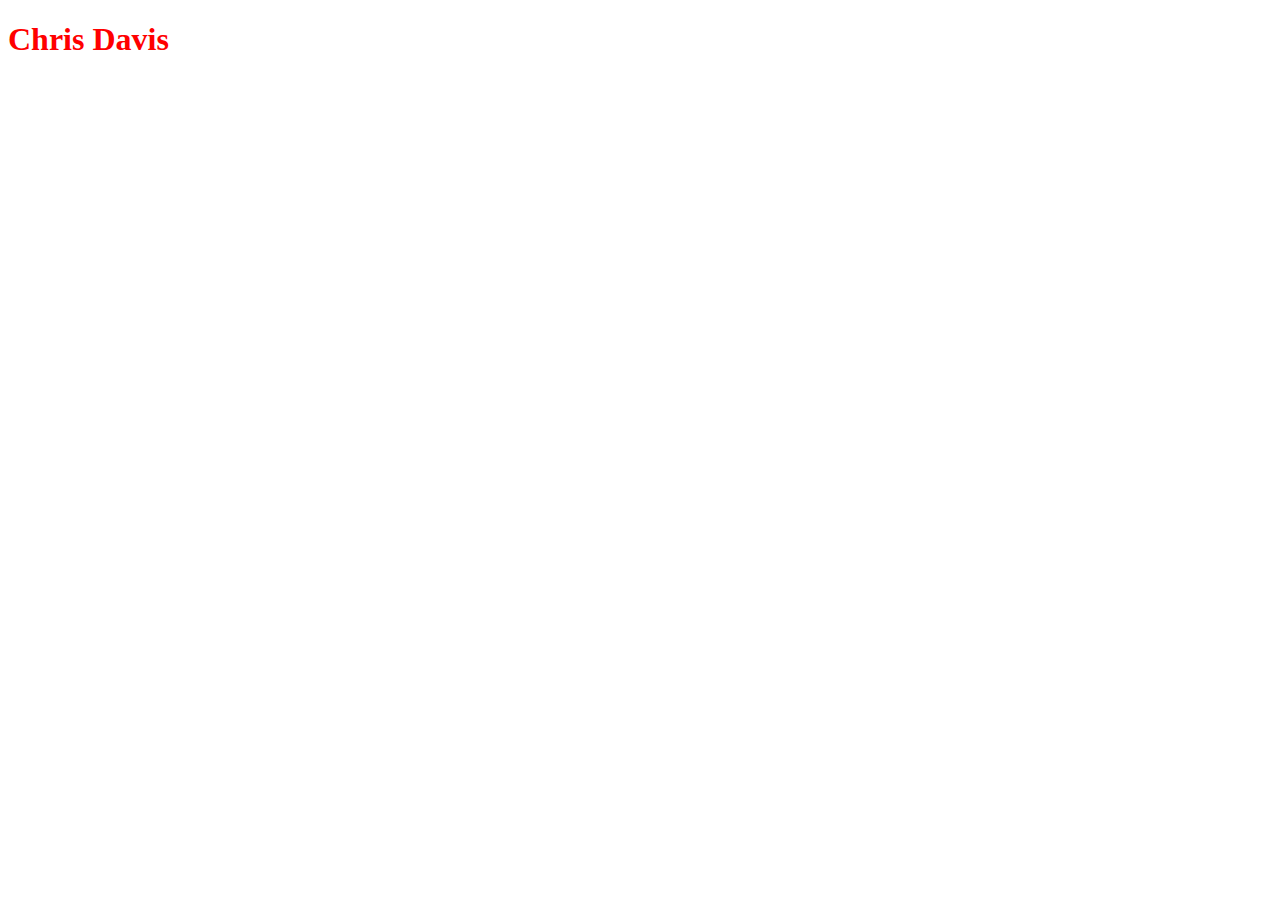
==== index.html @ 554c3100 "initial commit" ====
<!DOCTYPE html>
<html>
  <head>
    <meta charset="utf-8">
    <title>My portfolio</title>
    <link href="style.css" type="text/css"
    rel="stylesheet">


  </head>
  <body>
    <h1>Chris Davis</h1>



  </body>
</html>
---- style.css ----
h1{color: red;}
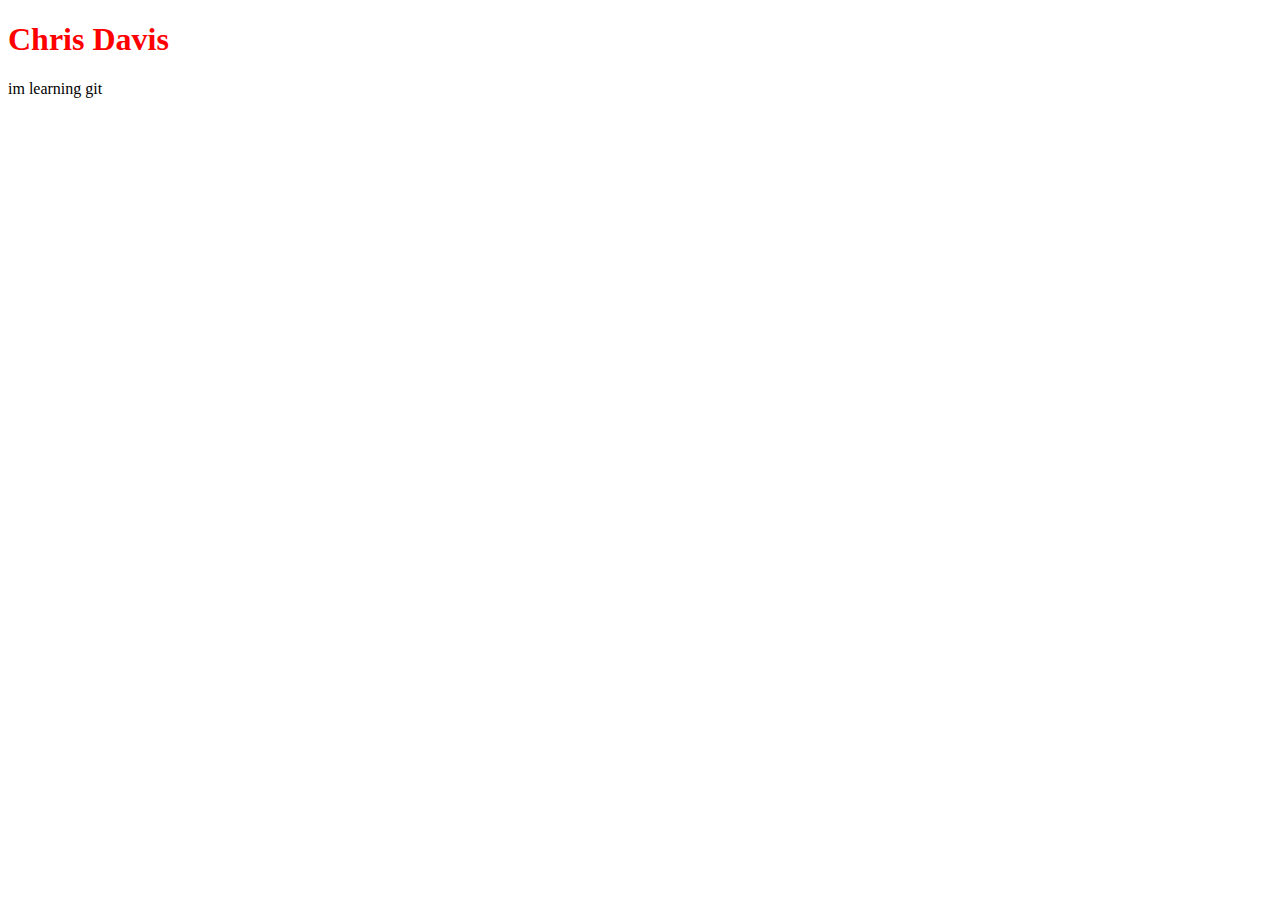
==== commit 5041a803: "second commit" ====
--- a/index.html
+++ b/index.html
@@ -10,7 +10,7 @@
   </head>
   <body>
     <h1>Chris Davis</h1>
-
+<p>im learning git</p>
 
 
   </body>
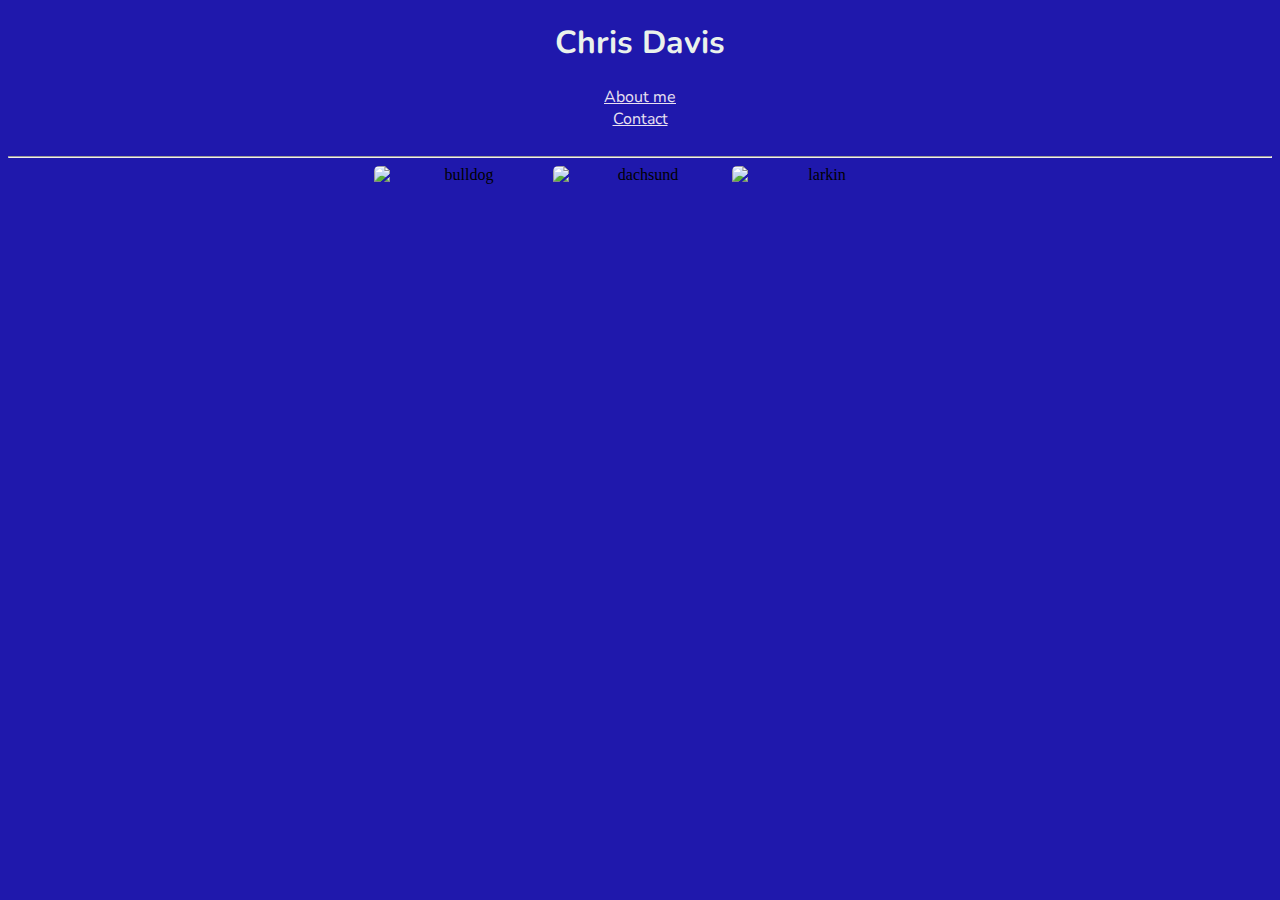
==== commit 2eaa14ac: "initial" ====
--- a/index.html
+++ b/index.html
@@ -7,10 +7,33 @@
     rel="stylesheet">
 
 
+    <style>
+@import url('https://fonts.googleapis.com/css?family=Nunito');
+</style>
+
+
   </head>
   <body>
     <h1>Chris Davis</h1>
-<p>im learning git</p>
+
+
+<div
+  <ul>
+    <li><a href="aboutme.html">About me</a></li>
+    <li><a href="contact.html">Contact</a></li>
+</div>
+
+<hr />
+
+
+
+
+    <div id="images">
+    <img src="http://d21vu35cjx7sd4.cloudfront.net/dims3/MMAH/crop/0x0%2B0%2B0/resize/645x380/quality/90/?url=http%3A%2F%2Fs3.amazonaws.com%2Fassets.prod.vetstreet.com%2F53%2F3b2c909e8911e0a2380050568d634f%2Ffile%2FBulldogs-3-645mk062111.jpg" alt="bulldog">
+    <img src="https://s-media-cache-ak0.pinimg.com/564x/7b/87/e9/7b87e95b02ae502188586dbb2134d31b.jpg" alt="dachsund">
+    <img src="http://www.gannett-cdn.com/-mm-/5fb66e53558a07d0339837391a997cf739218246/c=635-375-4050-2943&r=x404&c=534x401/local/-/media/2016/02/06/DetroitFreePress/DetroitFreePress/635903752039930226-AP-APTOPIX-Islanders-Red-Win-1-.jpg" alt="larkin">
+    </div>
+
 
 
   </body>
--- a/style.css
+++ b/style.css
@@ -1 +1,36 @@
-h1{color: red;}
+h1 {
+  font-family: 'Nunito', sans-serif;
+  text-align: center;
+  color:rgb(234, 242, 235)
+}
+
+p {
+  color: rgb(146, 215, 16);
+}
+body{
+  background-color: rgb(31, 24, 172)
+}
+
+div {
+    text-align:center;
+}
+
+div img {
+  border-radius: 5px;
+    display: inline-block;
+    width: 175px;
+    height: 125px;
+}
+
+div:after {
+  border-radius: 5px;
+    content: '';
+    display: inline-block;
+    width: 100%;
+}
+
+a
+{
+  font-family: 'Nunito', sans-serif;
+
+  color:rgb(233, 225, 241)}
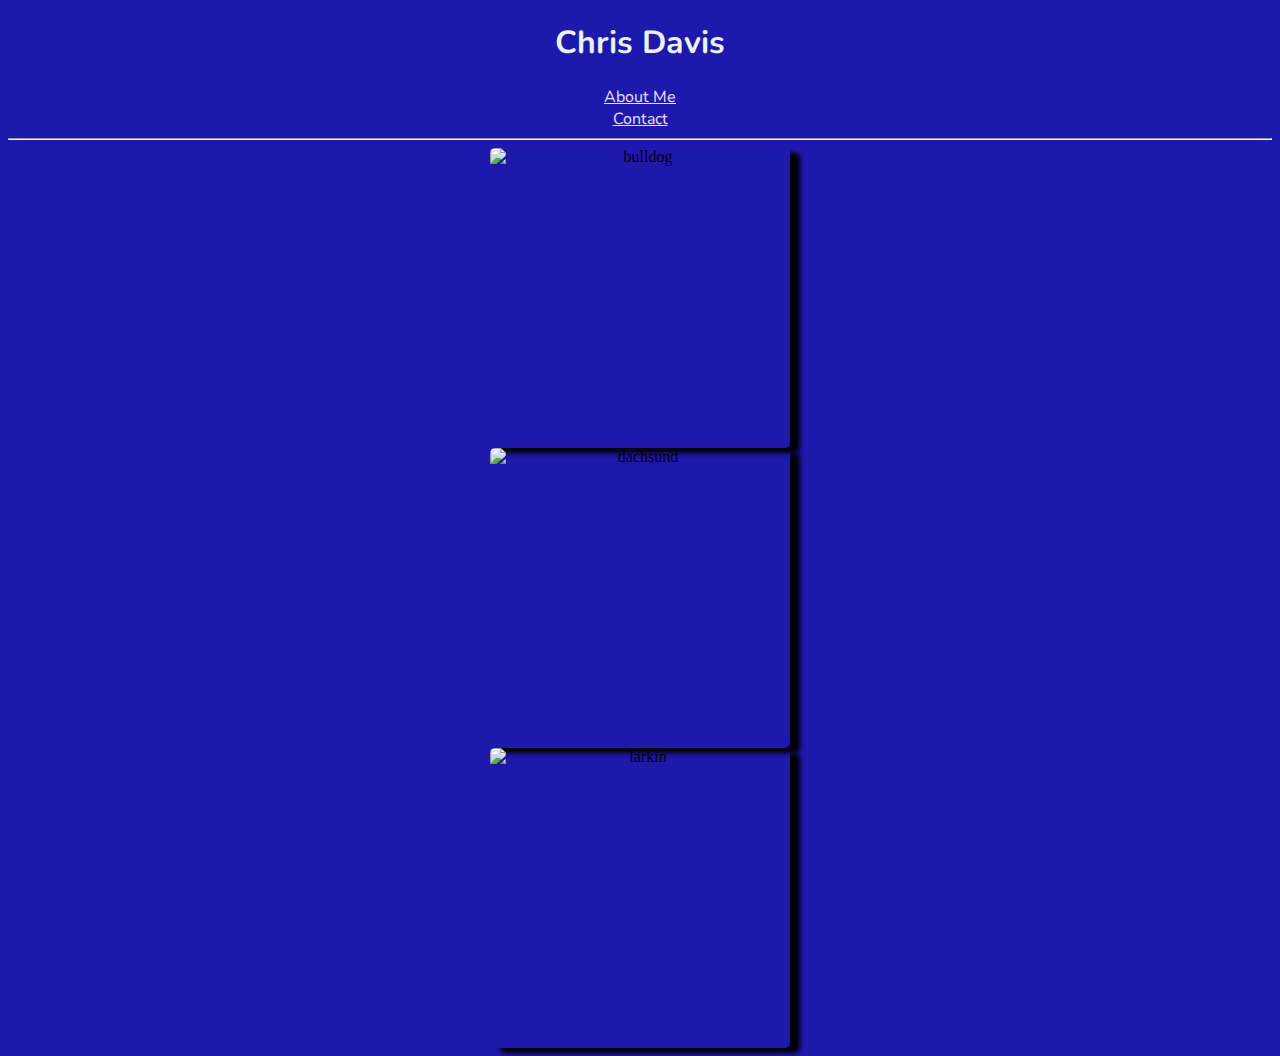
==== commit 8bbbf2a1: "initial" ====
--- a/index.html
+++ b/index.html
@@ -13,13 +13,13 @@
 
 
   </head>
-  <body>
+  <body id="page1">
     <h1>Chris Davis</h1>
 
 
 <div
   <ul>
-    <li><a href="aboutme.html">About me</a></li>
+    <li><a href="aboutme.html">About Me</a></li>
     <li><a href="contact.html">Contact</a></li>
 </div>
 
@@ -29,8 +29,8 @@
 
 
     <div id="images">
-    <img src="http://d21vu35cjx7sd4.cloudfront.net/dims3/MMAH/crop/0x0%2B0%2B0/resize/645x380/quality/90/?url=http%3A%2F%2Fs3.amazonaws.com%2Fassets.prod.vetstreet.com%2F53%2F3b2c909e8911e0a2380050568d634f%2Ffile%2FBulldogs-3-645mk062111.jpg" alt="bulldog">
-    <img src="https://s-media-cache-ak0.pinimg.com/564x/7b/87/e9/7b87e95b02ae502188586dbb2134d31b.jpg" alt="dachsund">
+    <img src="C:\Users\cjdav\Documents\First deliverable\pictures\13051633_1345886008760625_7358789580906339195_n.jpg" alt="bulldog">
+    <img src="C:\Users\cjdav\Documents\First deliverable\pictures\14457444_1489555407727017_6799948167273695182_n.jpg" alt="dachsund">
     <img src="http://www.gannett-cdn.com/-mm-/5fb66e53558a07d0339837391a997cf739218246/c=635-375-4050-2943&r=x404&c=534x401/local/-/media/2016/02/06/DetroitFreePress/DetroitFreePress/635903752039930226-AP-APTOPIX-Islanders-Red-Win-1-.jpg" alt="larkin">
     </div>
 
--- a/style.css
+++ b/style.css
@@ -2,11 +2,9 @@
   font-family: 'Nunito', sans-serif;
   text-align: center;
   color:rgb(234, 242, 235)
+
 }
 
-p {
-  color: rgb(146, 215, 16);
-}
 body{
   background-color: rgb(31, 24, 172)
 }
@@ -17,20 +15,95 @@
 
 div img {
   border-radius: 5px;
-    display: inline-block;
-    width: 175px;
-    height: 125px;
+    display:block;
+    margin: auto;
+    width: 300px;
+    height: 300px;
+    box-shadow: 10px 5px 5px black;
+
 }
 
-div:after {
-  border-radius: 5px;
-    content: '';
-    display: inline-block;
-    width: 100%;
-}
+
+
 
 a
 {
   font-family: 'Nunito', sans-serif;
 
   color:rgb(233, 225, 241)}
+
+  /*start page 2 */
+
+  #page2{
+    background-color: rgb(65, 144, 70)
+  }
+
+
+  #page2 h1{
+    color: rgb(6, 6, 6)
+
+  }
+
+  #page2 p{font-family: sans-serif;
+  font-size: 20px;
+
+  }
+
+  #page2 ol{
+    font-family: sans-serif;
+    font-size: 20px;
+  }
+
+  #page2 a{
+    color: rgb(5, 5, 5)
+  }
+
+  #page2 img{
+    display: block;
+    margin: auto;
+    width: 50%;
+    opacity: 0.5;
+   filter: alpha(opacity=50);
+
+
+  }
+
+  /*start page 3*/
+
+  #page3{
+    background-color: rgb(224, 121, 83)
+  }
+
+  label {
+      display:block;
+      margin-top:20px;
+      letter-spacing:2px;
+  }
+
+  input:focus, textarea:focus {
+    border:1px solid #97d6eb;
+}
+
+input, textarea{width:439px;
+    height:27px;
+    background:#efefef;
+    border:1px solid #dedede;
+    padding:10px;
+    margin-top:3px;
+    font-size:0.9em;
+    color:#3a3a3a;
+    -moz-border-radius:5px;
+    -webkit-border-radius:5px;
+    border-radius:5px;
+
+}
+
+#submit {
+  color: white;
+  text-shadow: 0px 1px 1px #ffffff;
+    width:75px;
+    height:38px;
+    border-radius: 50%;
+    background-color: rgb(88, 78, 74)
+
+  }
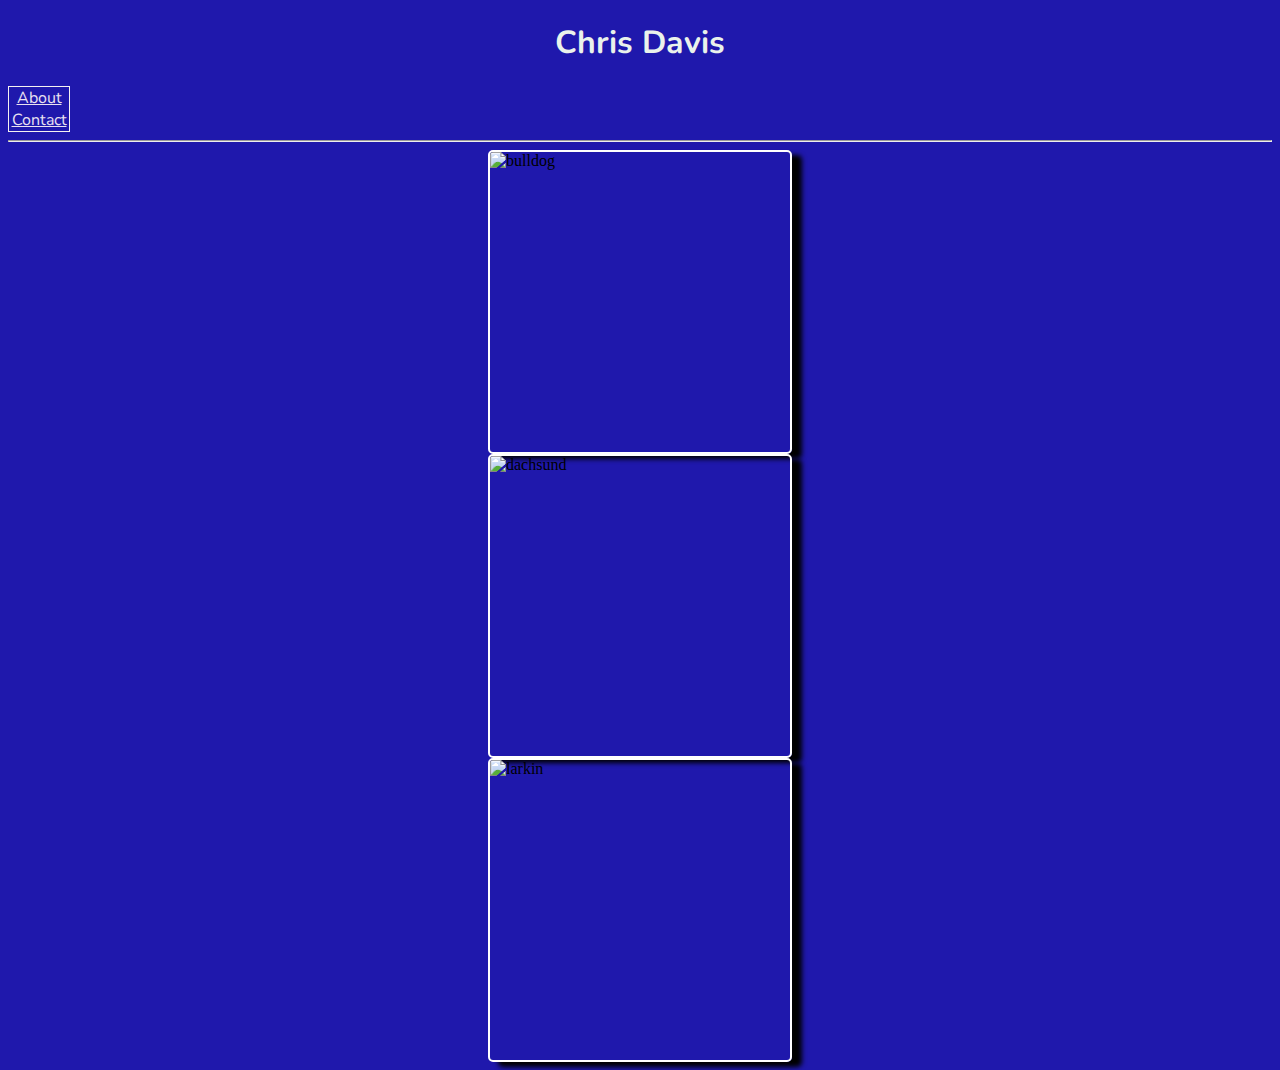
==== commit eb2ef45b: "initial" ====
--- a/index.html
+++ b/index.html
@@ -2,7 +2,7 @@
 <html>
   <head>
     <meta charset="utf-8">
-    <title>My portfolio</title>
+    <title>Home</title>
     <link href="style.css" type="text/css"
     rel="stylesheet">
 
@@ -17,11 +17,12 @@
     <h1>Chris Davis</h1>
 
 
-<div
+<nav
   <ul>
-    <li><a href="aboutme.html">About Me</a></li>
+    <li><a href="aboutme.html">About </a></li>
     <li><a href="contact.html">Contact</a></li>
-</div>
+  </ul>
+</nav>
 
 <hr />
 
@@ -35,6 +36,7 @@
     </div>
 
 
+<script src="scripts/main.js"></script>
 
   </body>
 </html>
--- a/style.css
+++ b/style.css
@@ -9,9 +9,19 @@
   background-color: rgb(31, 24, 172)
 }
 
-div {
-    text-align:center;
-}
+ nav{
+   text-align: center;
+   list-style-type: none;
+    margin: 0;
+  padding: 0;
+  width: 60px;
+  border: 1px solid rgb(244, 241, 241) ;
+
+  }
+
+
+  nav li a:hover{ background-color: rgb(106, 107, 108);
+    color: white;}
 
 div img {
   border-radius: 5px;
@@ -20,6 +30,7 @@
     width: 300px;
     height: 300px;
     box-shadow: 10px 5px 5px black;
+  border: 2px solid white;
 
 }
 
@@ -46,12 +57,15 @@
 
   #page2 p{font-family: sans-serif;
   font-size: 20px;
+  background-color: white;
+
 
   }
 
   #page2 ol{
     font-family: sans-serif;
     font-size: 20px;
+    background-color: white;
   }
 
   #page2 a{
@@ -64,6 +78,7 @@
     width: 50%;
     opacity: 0.5;
    filter: alpha(opacity=50);
+   border-style: groove;
 
 
   }
@@ -75,13 +90,17 @@
   }
 
   label {
+
+    font-family: sans-serif;
       display:block;
       margin-top:20px;
       letter-spacing:2px;
+
+
   }
 
   input:focus, textarea:focus {
-    border:1px solid #97d6eb;
+    border:1px solid black;
 }
 
 input, textarea{width:439px;
@@ -107,3 +126,13 @@
     background-color: rgb(88, 78, 74)
 
   }
+
+form button{background-color: rgb(64, 62, 61);
+  color: rgb(244, 246, 244);
+  border-radius: 50%;
+  height: 38px;
+  width: 75px;
+  
+
+
+}
